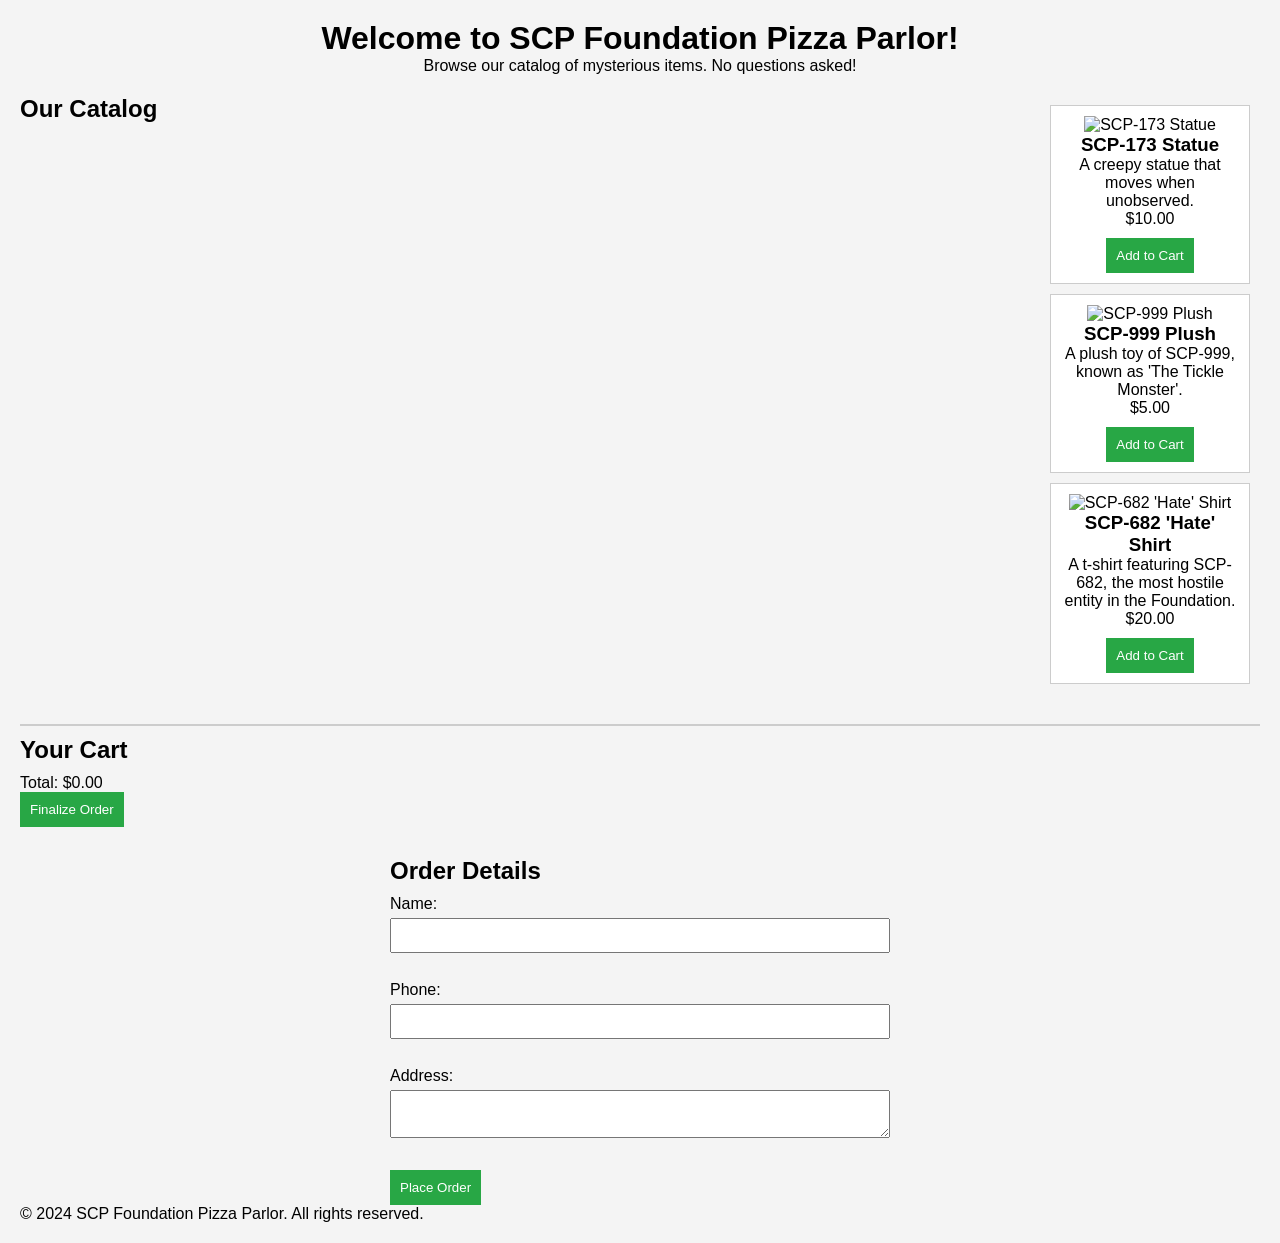
==== index.html @ 52abb54e "Add files via upload" ====
<!DOCTYPE html>
<html lang="en">
<head>
    <meta charset="UTF-8">
    <meta name="viewport" content="width=device-width, initial-scale=1.0">
    <title>SCP Foundation Pizza Parlor</title>
    <link rel="stylesheet" href="styles.css">
</head>
<body>

    <header>
        <h1>Welcome to SCP Foundation Pizza Parlor!</h1>
        <p>Browse our catalog of mysterious items. No questions asked!</p>
    </header>

    <main>
        <section class="catalog">
            <h2>Our Catalog</h2>
            <div id="item-list">
                <!-- Items will be populated here by JavaScript -->
            </div>
        </section>

        <section class="cart">
            <h2>Your Cart</h2>
            <ul id="cart-items">
                <!-- Cart items will be dynamically added here -->
            </ul>
            <p>Total: $<span id="total">0.00</span></p>
            <button id="finalize-order">Finalize Order</button>
        </section>

        <section class="order-form">
            <h2>Order Details</h2>
            <form id="order-form">
                <label for="name">Name:</label>
                <input type="text" id="name" name="name" required><br><br>

                <label for="phone">Phone:</label>
                <input type="text" id="phone" name="phone" required><br><br>

                <label for="address">Address:</label>
                <textarea id="address" name="address" required></textarea><br><br>

                <button type="submit">Place Order</button>
            </form>
        </section>
    </main>

    <footer>
        <p>&copy; 2024 SCP Foundation Pizza Parlor. All rights reserved.</p>
    </footer>

    <script src="script.js"></script>
</body>
</html>
---- styles.css ----
* {
    margin: 0;
    padding: 0;
    box-sizing: border-box;
}

body {
    font-family: Arial, sans-serif;
    background-color: #f4f4f4;
    padding: 20px;
}

header {
    text-align: center;
    margin-bottom: 20px;
}

.catalog, .cart, .order-form {
    margin-bottom: 30px;
}

.catalog h2, .cart h2, .order-form h2 {
    margin-bottom: 10px;
}

.catalog {
    display: flex;
    flex-wrap: wrap;
    justify-content: space-between;
}

.catalog .item {
    border: 1px solid #ccc;
    padding: 10px;
    margin: 10px;
    background-color: #fff;
    width: 200px;
    text-align: center;
}

.catalog .item img {
    width: 100px;
    height: 100px;
}

.catalog .item button {
    margin-top: 10px;
}

.cart {
    border-top: 2px solid #ccc;
    padding-top: 10px;
}

.cart ul {
    list-style: none;
    padding: 0;
}

.cart ul li {
    display: flex;
    justify-content: space-between;
    padding: 5px;
}

.order-form {
    max-width: 500px;
    margin: 0 auto;
}

.order-form label {
    display: block;
    margin-bottom: 5px;
}

.order-form input, .order-form textarea {
    width: 100%;
    padding: 8px;
    margin-bottom: 10px;
}

button {
    padding: 10px;
    background-color: #28a745;
    color: white;
    border: none;
    cursor: pointer;
}

button:hover {
    background-color: #218838;
}
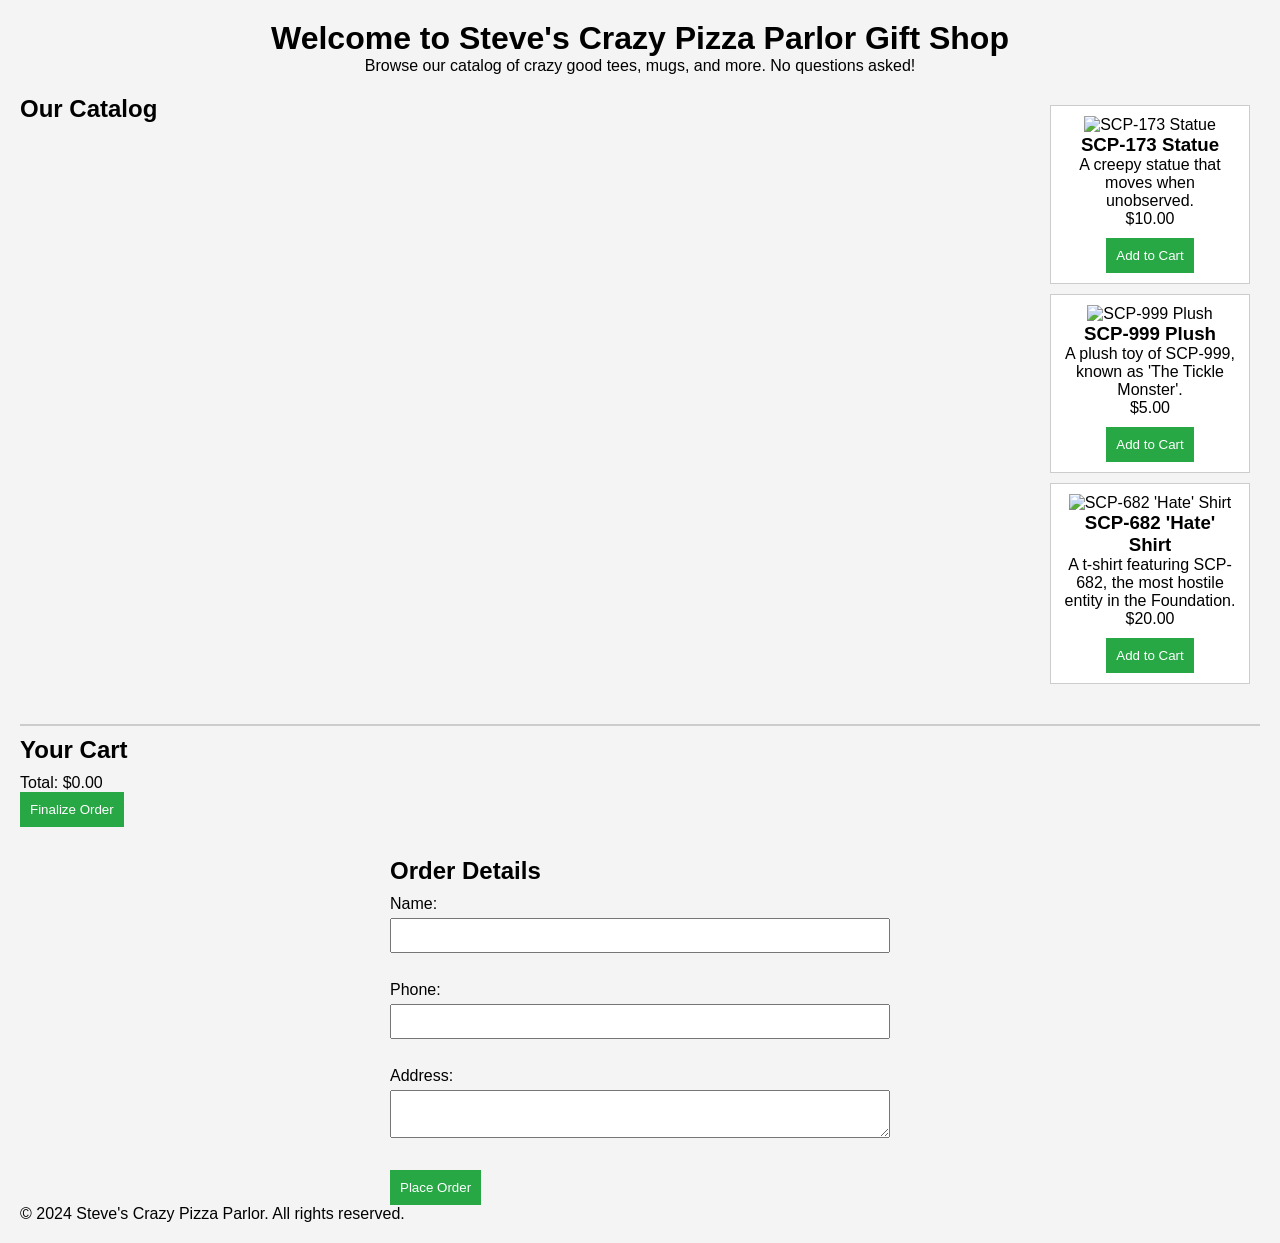
==== commit 22b744aa: "Update index.html Updated title, header, and footer information to reflect the storefront. Can't be " ====
--- a/index.html
+++ b/index.html
@@ -3,14 +3,14 @@
 <head>
     <meta charset="UTF-8">
     <meta name="viewport" content="width=device-width, initial-scale=1.0">
-    <title>SCP Foundation Pizza Parlor</title>
+    <title>Steve's Crazy Pizza Parlor</title>
     <link rel="stylesheet" href="styles.css">
 </head>
 <body>
 
     <header>
-        <h1>Welcome to SCP Foundation Pizza Parlor!</h1>
-        <p>Browse our catalog of mysterious items. No questions asked!</p>
+        <h1>Welcome to Steve's Crazy Pizza Parlor Gift Shop</h1>
+        <p>Browse our catalog of crazy good tees, mugs, and more. No questions asked!</p>
     </header>
 
     <main>
@@ -48,7 +48,7 @@
     </main>
 
     <footer>
-        <p>&copy; 2024 SCP Foundation Pizza Parlor. All rights reserved.</p>
+        <p>&copy; 2024 Steve's Crazy Pizza Parlor. All rights reserved.</p>
     </footer>
 
     <script src="script.js"></script>
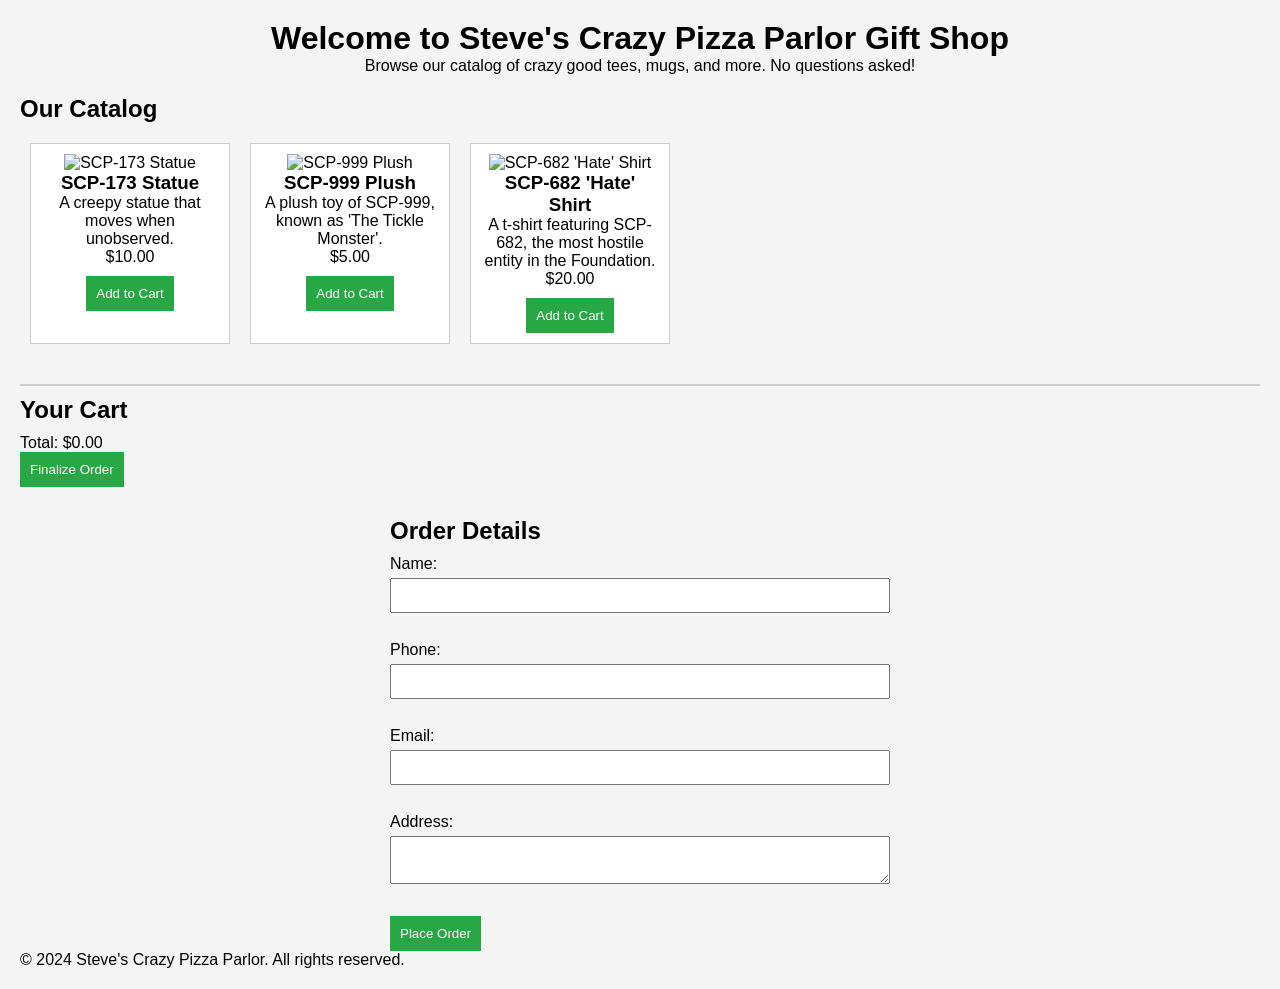
==== commit 20287f14: "front end support to match db" ====
--- a/index.html
+++ b/index.html
@@ -39,6 +39,9 @@
                 <label for="phone">Phone:</label>
                 <input type="text" id="phone" name="phone" required><br><br>
 
+                <label for="email">Email:</label>
+                <input type="text" id="email" name="email" required><br><br>
+
                 <label for="address">Address:</label>
                 <textarea id="address" name="address" required></textarea><br><br>
 
--- a/styles.css
+++ b/styles.css
@@ -25,8 +25,14 @@
 
 .catalog {
     display: flex;
+    flex-direction: column;
+    justify-content: space-between;
+}
+
+.catalog #item-list {
+    display: flex;
+    flex-direction: row;
     flex-wrap: wrap;
-    justify-content: space-between;
 }
 
 .catalog .item {
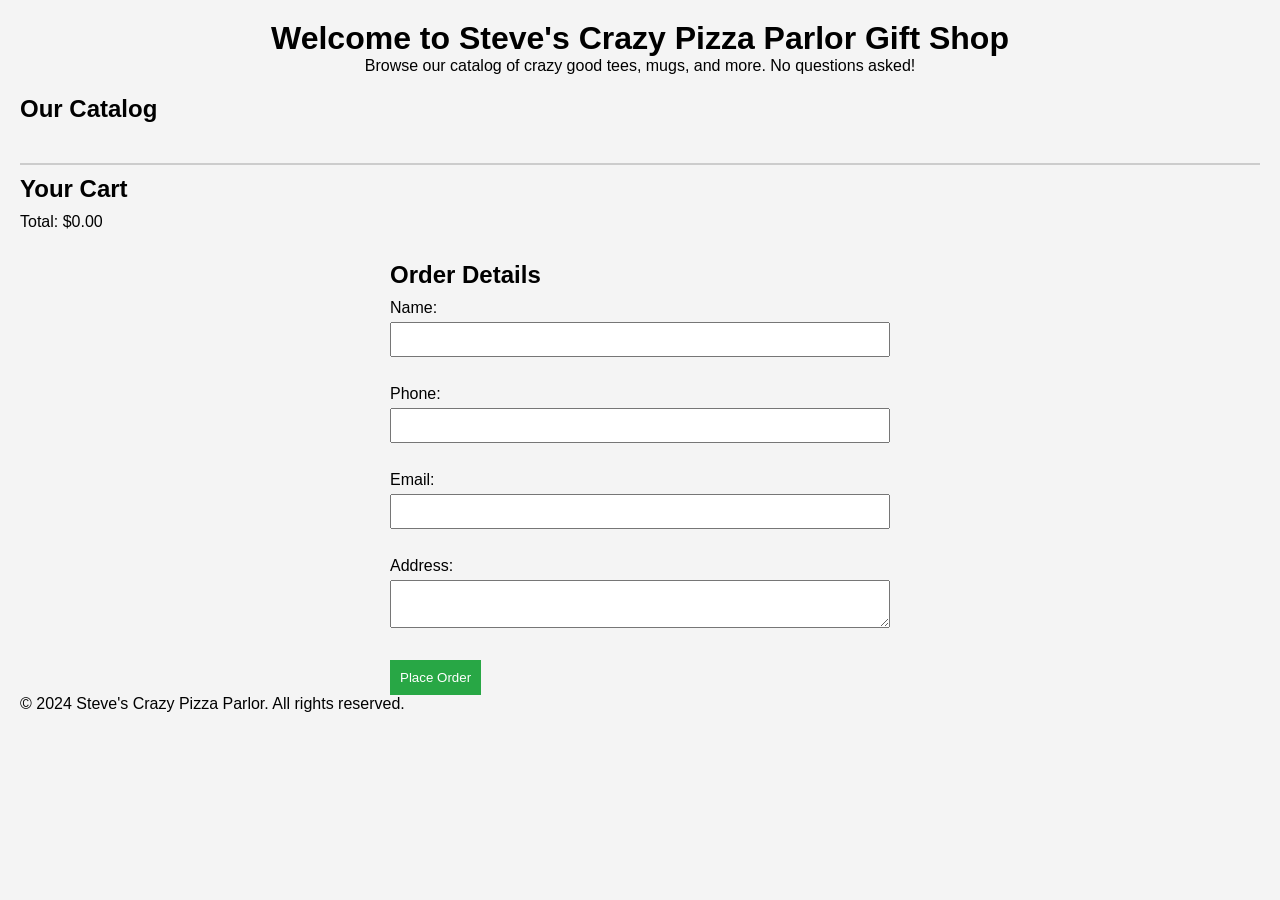
==== commit f08bfbe7: "resolved ordering bugs" ====
--- a/index.html
+++ b/index.html
@@ -27,7 +27,7 @@
                 <!-- Cart items will be dynamically added here -->
             </ul>
             <p>Total: $<span id="total">0.00</span></p>
-            <button id="finalize-order">Finalize Order</button>
+            <!-- <button id="finalize-order">Finalize Order</button> -->
         </section>
 
         <section class="order-form">
